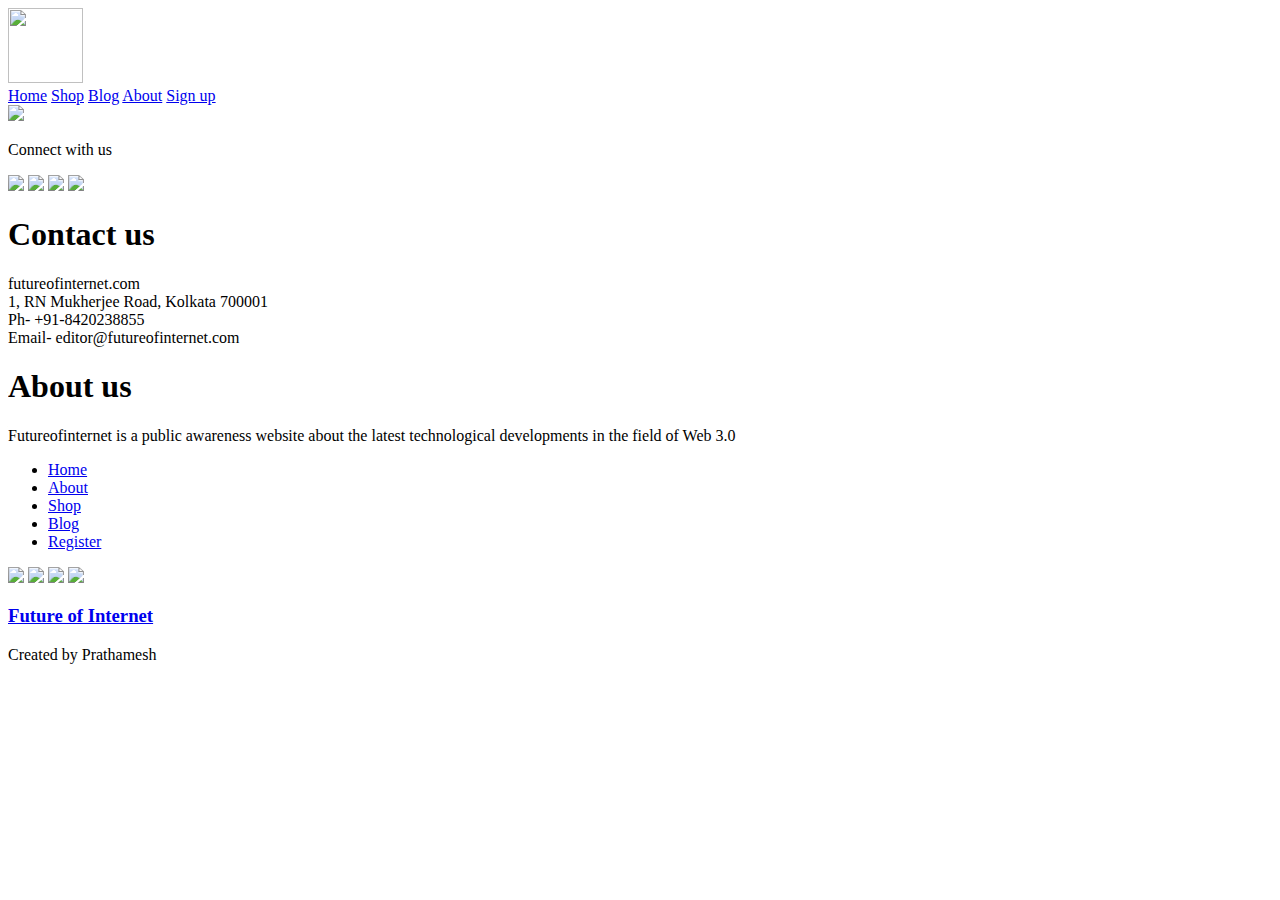
==== about.html @ b93bc9d9 "updated css styles" ====
<!DOCTYPE html>
<html>
<head>
<meta name="viewport" content="width=device-width, initial-scale=1.0">
<link rel="stylesheet" href="/project/firstWebsite/styles2.css">
<base target="_blank">
<title>About us</title>
</head>
<body>
  <div class="header">   
<div class="row">
 
    <div class="col-3"> 
      <img height="75px" width="75px" src="twitter.svg" href="#index.html">
    </div>
    <div class="col-7">
      <div class="navbar">
        
        <a href="/project/firstWebsite/index.html">Home</a>
        <a href="/project/firstWebsite/shop.html">Shop</a>
        <a href="/project/firstWebsite/folksonomy.html">Blog</a>
        <a href="/project/firstWebsite/about.html">About</a>
        <a href="/project/firstWebsite/register.html">Sign up</a>        
      </div>      
    </div>
  </div>
</div>
<div class="row">
    <div class="col-2">

    </div>
    <div class="col-8">
        <img src="about_us.jpg">
    </div>
    <div class="col-2">
      <p>Connect with us</p>
      <div class="soc">
        <a href="https://www.facebook.com/"><img src="facebook.svg"></a>
        <a href="https://www.reddit.com/r/web3/ "><img src="reddit.svg"></a>
        <a href="https://twitter.com/SemanticWeb30"><img src="twitter.svg"></a>  
        <a href="https://www.youtube.com/"><img src="youtube.svg"></a>      
      </div>
    </div>
</div>

<div class="row">
  <div class="col-2">
  </div>
  <div class="col-4">
    <h1 style="text-align: left">Contact us</h1>
    <p>
        futureofinternet.com<br>
        1, RN Mukherjee Road, Kolkata 700001<br>
        Ph- +91-8420238855<br>
        Email- editor@futureofinternet.com<br>
    </p>
  </div>
  <div class="col-4">
    <h1 style="text-align: left">About us</h1>
    <p>Futureofinternet is a public awareness website about the latest technological developments in the field of Web 3.0</p>
</div>
  <div class="col-2">
    
  </div>


  </div>
  <div class="row">
    <div class="col-3">
      
    </div>
  </div>

</div>
<div class="footer">
  <div class="row">
    <div class="col-3">
      <ul class="footer-wrapper-links-list">               
        <li>
            <a href="index.html">Home</a>
        </li>
        <li>
            <a href="about.html">About</a>
        </li>
        <li>
            <a href="shop.html">Shop</a>
        </li>
        <li>
            <a href="folksonomy.html">Blog</a>
        </li>
        <li>
            <a href="register.html">Register</a>
        </li>
    </ul>
    </div>
 
    <div class="col-7">
      <div class="soc">
        <a href="https://www.facebook.com/"><img src="facebook.svg"></a>
        <a href="https://twitter.com/SemanticWeb30"><img src="twitter.svg"></a>  
        <a href="https://www.youtube.com/"><img src="youtube.svg"></a>
        <a href="https://www.reddit.com/r/web3/ "><img src="reddit.svg"></a>
      </div>
      <div class="footer-title">
        <a href="#index.html"><h3>Future of Internet</h3></a>
      </div>
      <div class="footer-tag">
        <p>Created by Prathamesh</p>
      </div>
     
    </div>
    </div>
</div>
</div>
</body>
</html>
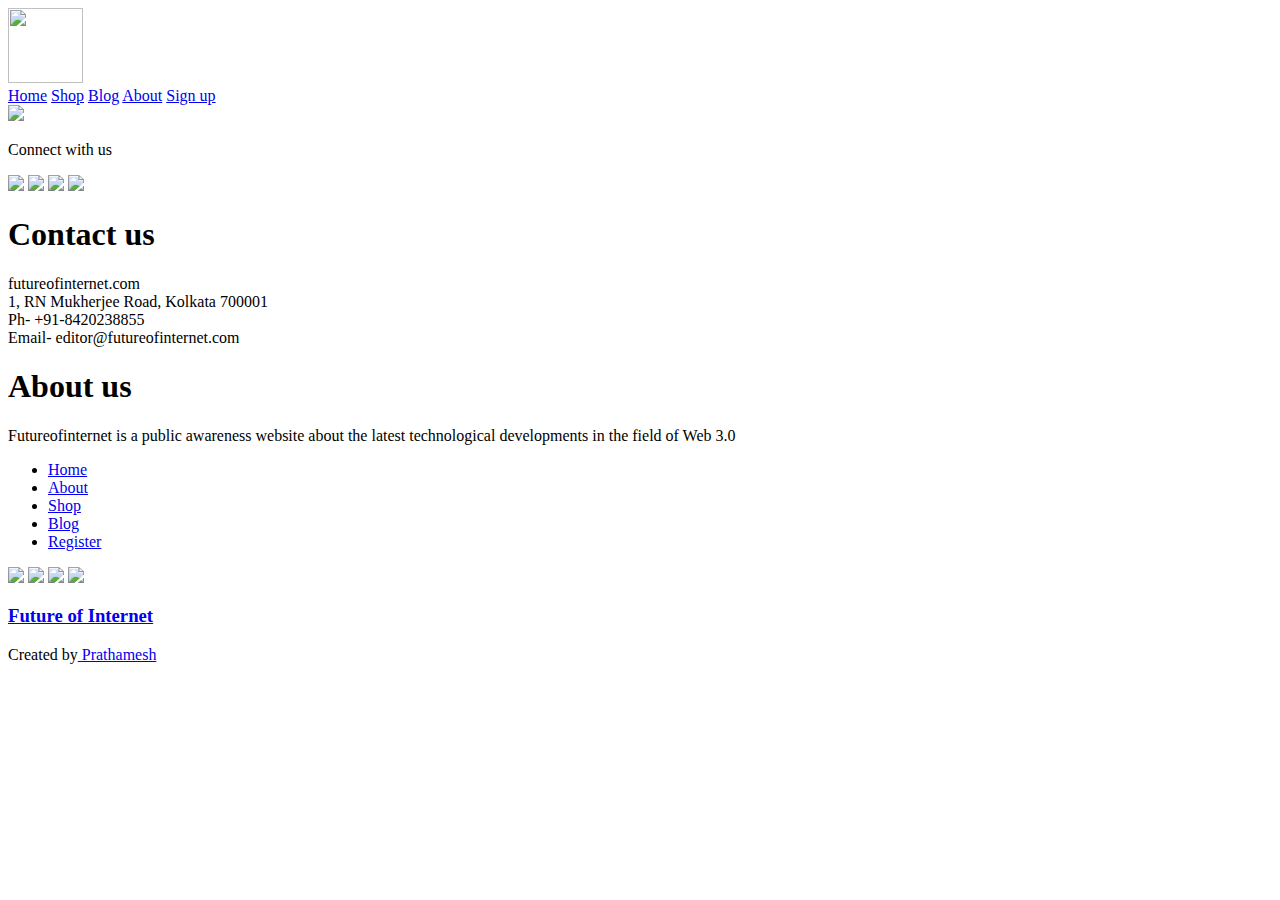
==== commit ad91d110: "linked footer tag to github" ====
--- a/about.html
+++ b/about.html
@@ -105,7 +105,7 @@
         <a href="#index.html"><h3>Future of Internet</h3></a>
       </div>
       <div class="footer-tag">
-        <p>Created by Prathamesh</p>
+        <p>Created by<a href="https://github.com/prathamesh799"> Prathamesh</p></a>
       </div>
      
     </div>
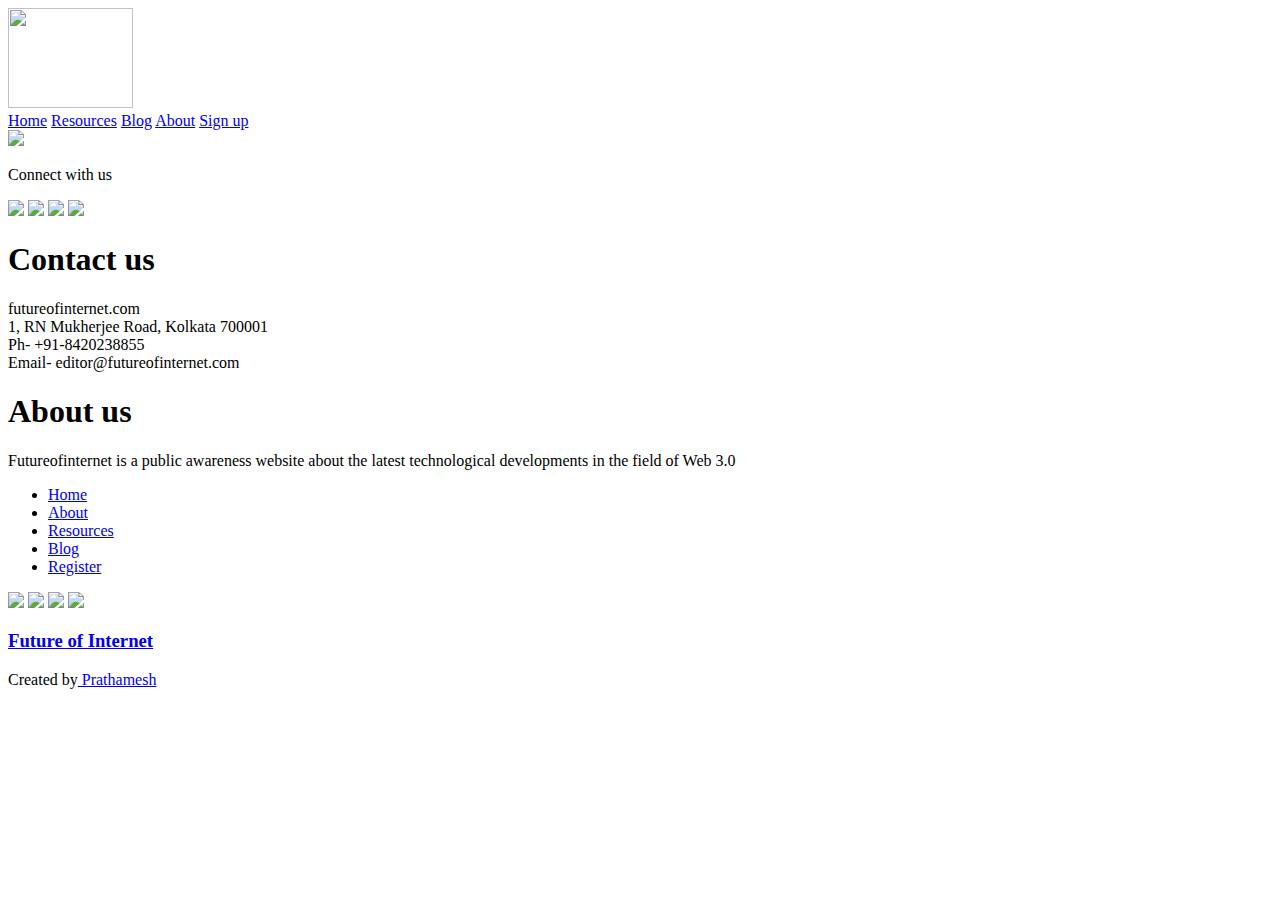
==== commit 9efea93b: "reviewed all the links" ====
--- a/about.html
+++ b/about.html
@@ -7,17 +7,18 @@
 <title>About us</title>
 </head>
 <body>
-  <div class="header">   
+  <div class="header"> 
+    <!-- <img height="100px" width="125px" src="logo.png" href="#index.html">   -->
 <div class="row">
  
     <div class="col-3"> 
-      <img height="75px" width="75px" src="twitter.svg" href="#index.html">
+      <img height="100px" width="125px" src="logo.png" href="#index.html">
     </div>
     <div class="col-7">
       <div class="navbar">
         
         <a href="/project/firstWebsite/index.html">Home</a>
-        <a href="/project/firstWebsite/shop.html">Shop</a>
+        <a href="/project/firstWebsite/resources.html">Resources</a>
         <a href="/project/firstWebsite/folksonomy.html">Blog</a>
         <a href="/project/firstWebsite/about.html">About</a>
         <a href="/project/firstWebsite/register.html">Sign up</a>        
@@ -83,7 +84,7 @@
             <a href="about.html">About</a>
         </li>
         <li>
-            <a href="shop.html">Shop</a>
+            <a href="resources.html">Resources</a>
         </li>
         <li>
             <a href="folksonomy.html">Blog</a>
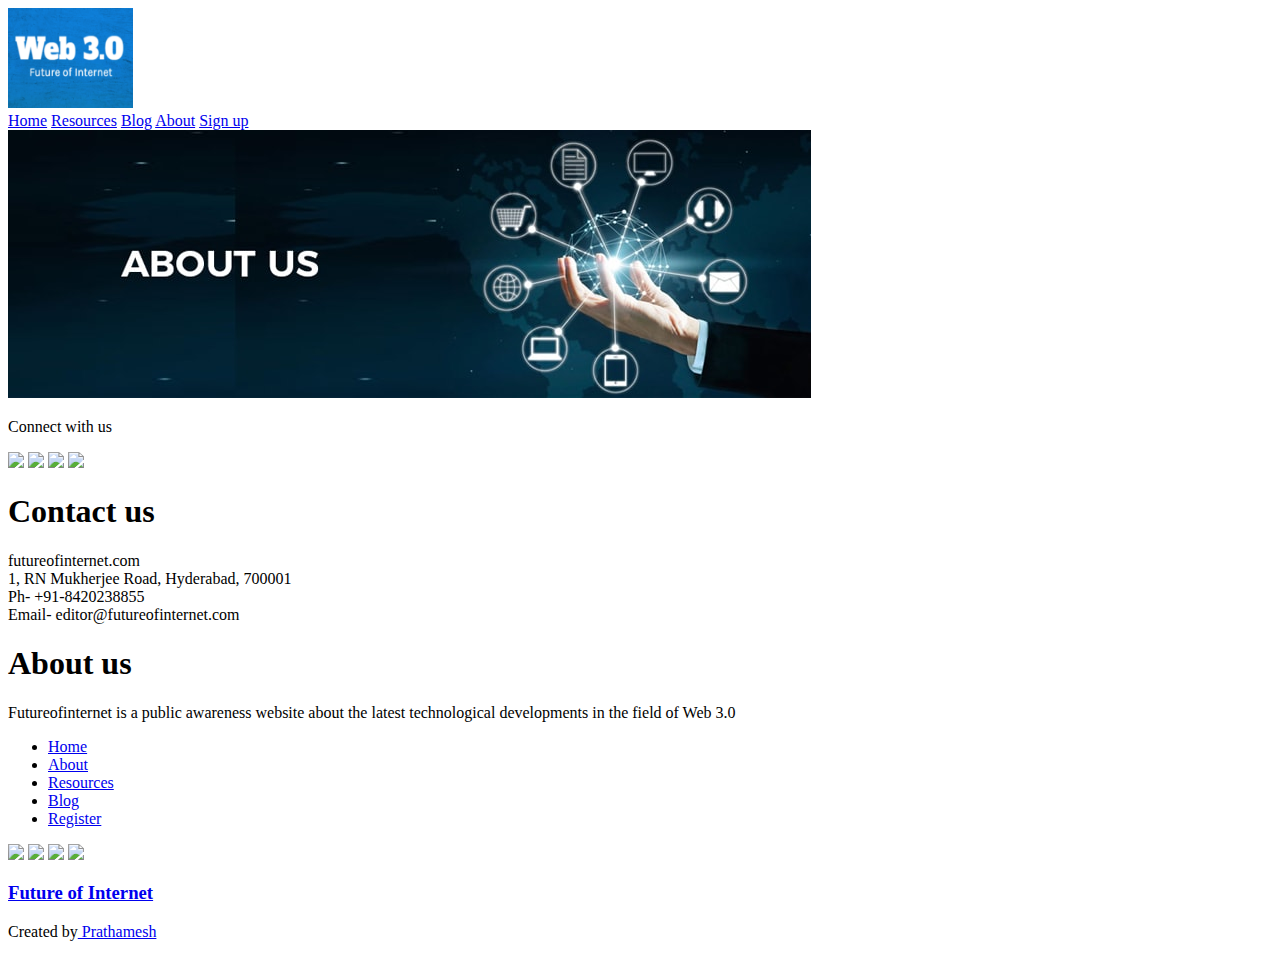
==== commit fe3cad13: "updated .gitignore to include images" ====
--- a/about.html
+++ b/about.html
@@ -51,7 +51,7 @@
     <h1 style="text-align: left">Contact us</h1>
     <p>
         futureofinternet.com<br>
-        1, RN Mukherjee Road, Kolkata 700001<br>
+        1, RN Mukherjee Road, Hyderabad, 700001<br>
         Ph- +91-8420238855<br>
         Email- editor@futureofinternet.com<br>
     </p>
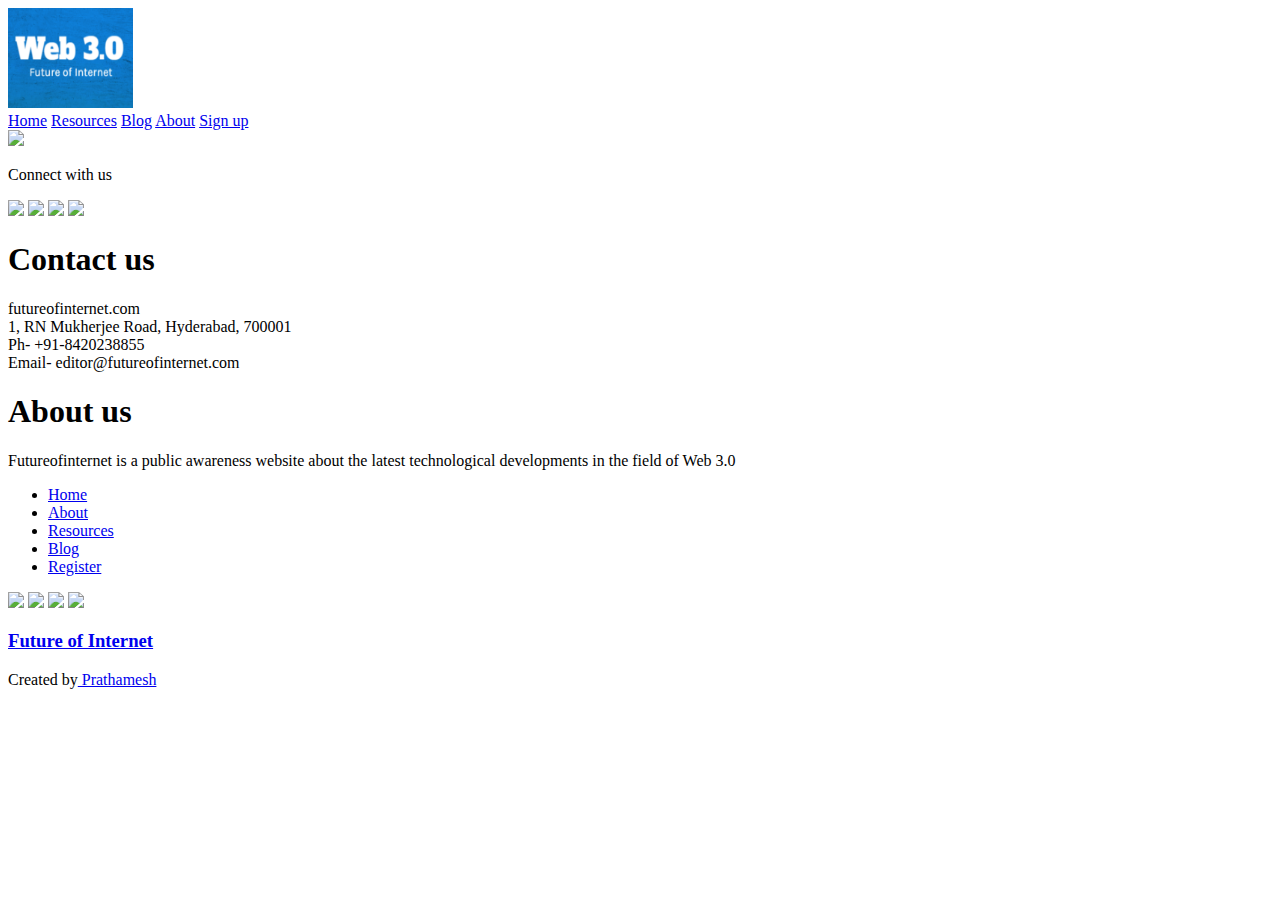
==== commit 7a9f179c: "updated .gitignore for image files in root folder" ====
--- a/about.html
+++ b/about.html
@@ -31,15 +31,15 @@
 
     </div>
     <div class="col-8">
-        <img src="about_us.jpg">
+        <img src="images/about_us.jpg">
     </div>
     <div class="col-2">
       <p>Connect with us</p>
       <div class="soc">
-        <a href="https://www.facebook.com/"><img src="facebook.svg"></a>
-        <a href="https://www.reddit.com/r/web3/ "><img src="reddit.svg"></a>
-        <a href="https://twitter.com/SemanticWeb30"><img src="twitter.svg"></a>  
-        <a href="https://www.youtube.com/"><img src="youtube.svg"></a>      
+        <a href="https://www.facebook.com/"><img src="images/facebook.svg"></a>
+        <a href="https://www.reddit.com/r/web3/ "><img src="images/reddit.svg"></a>
+        <a href="https://twitter.com/SemanticWeb30"><img src="images/twitter.svg"></a>  
+        <a href="https://www.youtube.com/"><img src="images/youtube.svg"></a>      
       </div>
     </div>
 </div>
@@ -97,10 +97,10 @@
  
     <div class="col-7">
       <div class="soc">
-        <a href="https://www.facebook.com/"><img src="facebook.svg"></a>
-        <a href="https://twitter.com/SemanticWeb30"><img src="twitter.svg"></a>  
-        <a href="https://www.youtube.com/"><img src="youtube.svg"></a>
-        <a href="https://www.reddit.com/r/web3/ "><img src="reddit.svg"></a>
+        <a href="https://www.facebook.com/"><img src="images/facebook.svg"></a>
+        <a href="https://twitter.com/SemanticWeb30"><img src="images/twitterb.svg"></a>  
+        <a href="https://www.youtube.com/"><img src="images/youtube.svg"></a>
+        <a href="https://www.reddit.com/r/web3/ "><img src="images/reddit.svg"></a>
       </div>
       <div class="footer-title">
         <a href="#index.html"><h3>Future of Internet</h3></a>
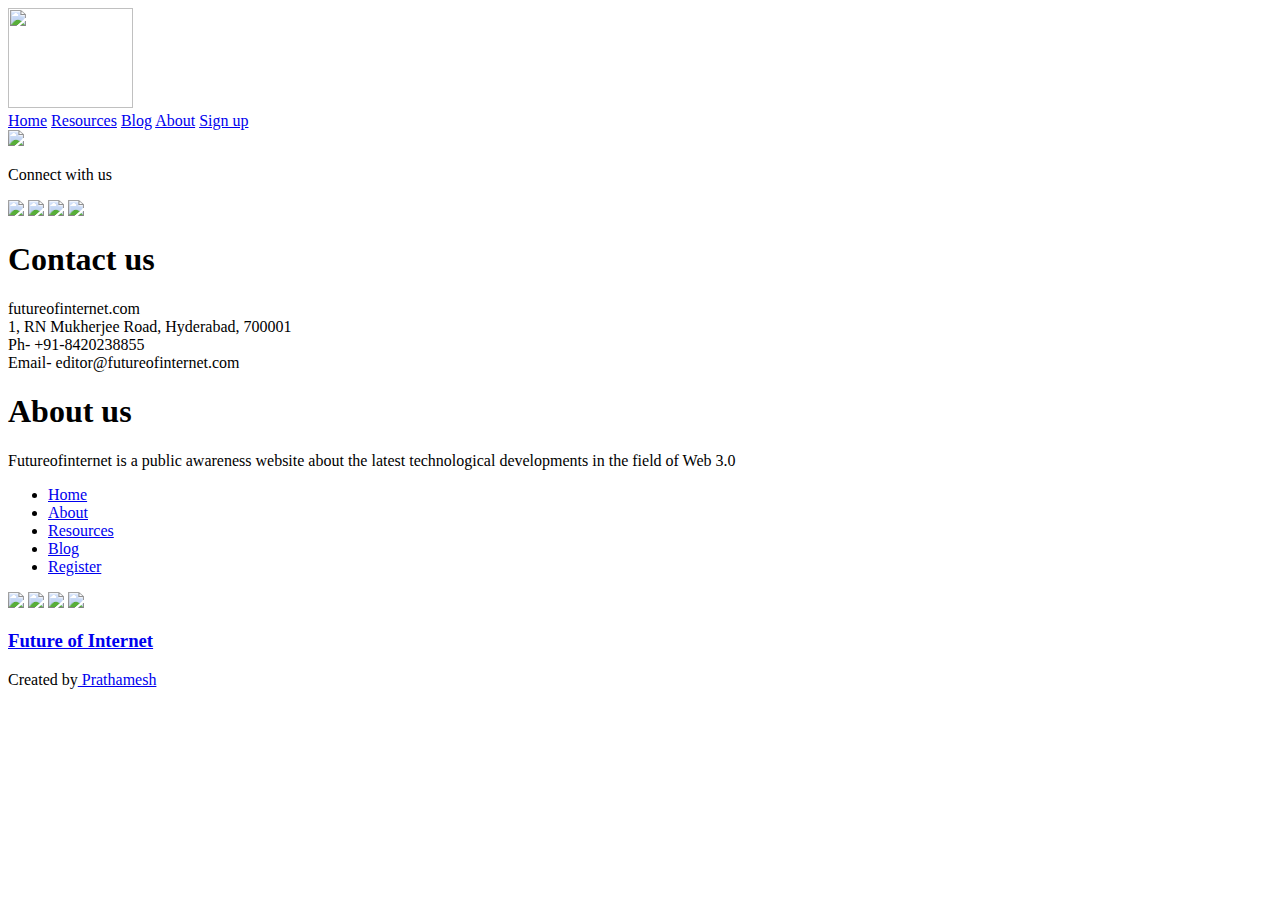
==== commit c21c591f: "resolved redundancies" ====
--- a/about.html
+++ b/about.html
@@ -12,7 +12,7 @@
 <div class="row">
  
     <div class="col-3"> 
-      <img height="100px" width="125px" src="logo.png" href="#index.html">
+      <img height="100px" width="125px" src="images/logo.png" href="#index.html">
     </div>
     <div class="col-7">
       <div class="navbar">
